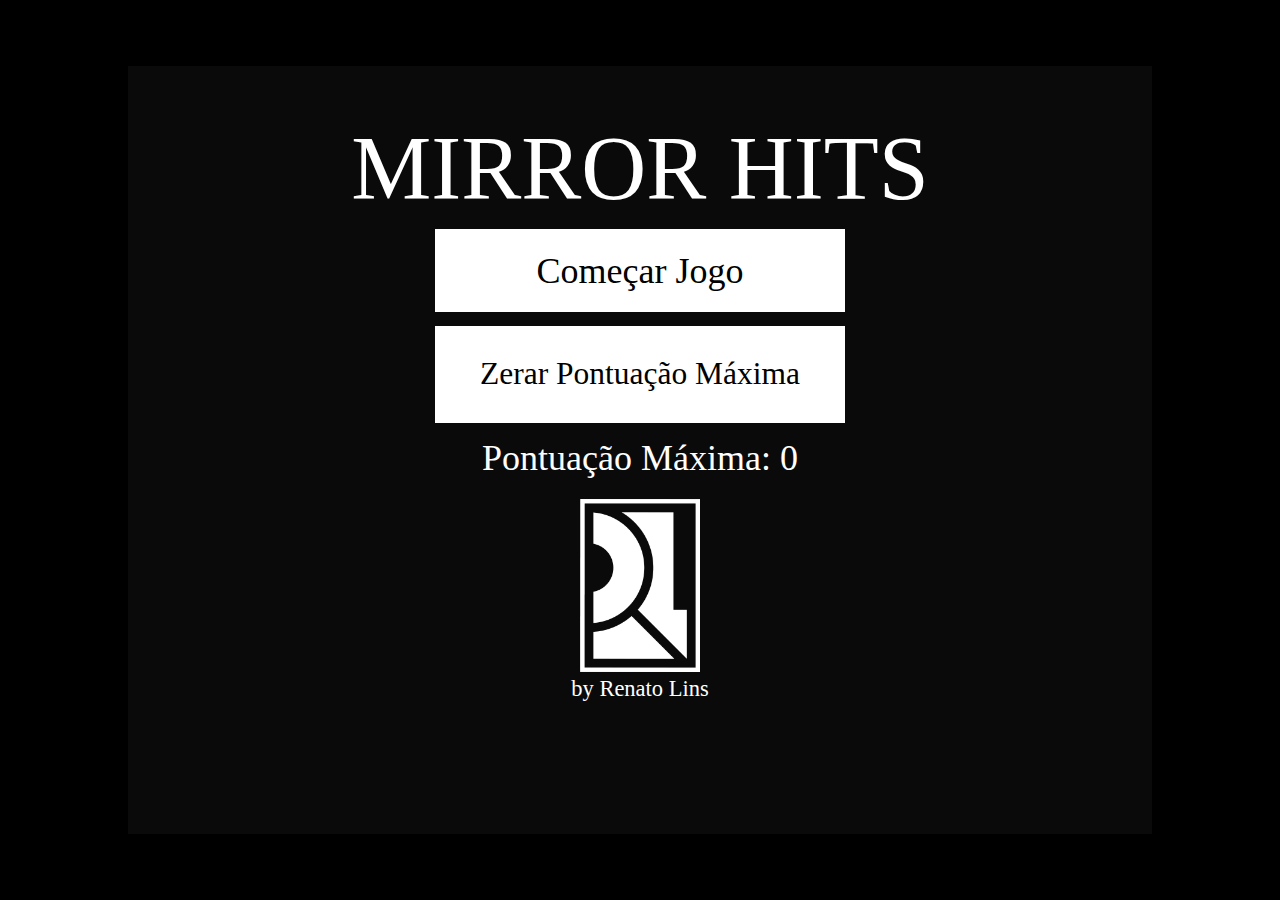
==== index.html @ c4ca041a "Adiciona arquivos" ====
<!DOCTYPE html>
<html lang="pt-br">

<head>

	<meta charset="UTF-8">
	<meta http-equiv="X-UA-Compatible" content="IE=edge">
	<meta name="viewport" content="width=device-width, initial-scale=1.0">
	<meta name="robots" content="index, follow, noimageindex">
	<title>Mirror Hits</title>
	<meta name="description" content="Mirror Hits - Treinando a Visão Espacial">
	<meta name="author" content="Renato Lins">
	<link rel="stylesheet" href="css/style.css" media="all" />

</head>

<body id="body">

	<main class="main" id="mainmenu">

		<p id="gamename">MIRROR HITS</p>
		<button id="play">Começar Jogo</button>
		<button id="resetmaxscore">Zerar Pontuação Máxima</button>
		<p id="maxscoredisplay">Pontuação Máxima: 0</p>
		<div id="logo">
			<a href="http://www.renatolinsdigital.com" target="_blank">
				<img src="img/logo.png" alt="Renato Lins Logo"></a>
			<span id="author">by Renato Lins</span>
		</div>

	</main>

	<script src="js/layoutresolver.min.js"></script>
	<script src="js/startscreen.js"></script>


</body>

</html>
---- css/style.css ----
/*----reset----*/

* {
    margin: 0;
    padding: 0;
    border: 0;
    font-size: 100%;
    font: inherit;
    text-decoration: none;
    vertical-align: baseline;
}

*, *:before, *:after {
    -webkit-box-sizing: border-box;
    -moz-box-sizing: border-box;
    box-sizing: border-box;
}

body, html {
    background-color: black;
    font-family: "Trebuchet MS";
    color: white;
}

p {
    color: white;
    /*texto do credito*/
}


/*----posicionamento----*/

.bolinhas {
    display: inline-block;
    position: absolute;
    top: 0;
    left: 0;
    background: red;
    border-radius: 50%;
    box-shadow: inset -25px -25px 40px rgba(0, 0, 0, .3);
    z-index: 99;
}

.pyramids {
    position: absolute;
    top: 0;
    left: 0;
}

.players {
    display: inline-block;
    position: absolute;
    background: blue;
    top: 0;
    left: 0;
    /*---tamanho do player sprite*/
    width: 30%;
    height: 1.7%;
    border-radius: 10px;
    box-shadow: inset -25px -25px 40px rgba(0, 0, 0, .2);
}

#boardcontainer {
    float: left;
    display: block;
    position: relative;
    width: 100%;
    height: 85%;
}

#layout, #layoutcomplete, #mainmenu {
    position: relative;
    overflow: hidden;
    text-align: center;
    background: #0a0a0a;
}

#gamename {
    font-size: 10vmin;
}

#play, #resetmaxscore {
    padding: 2%;
    font-size: 4vmin;
    cursor: pointer;
    background: white;
    display: block;
    margin: auto;
    margin-bottom: 1.5vmin;
    margin-top: 1vmin;
    width: 40%;
}

#resetmaxscore {
    font-size: 3.5vmin;
    padding-top: 3%;
    padding-bottom: 3%;
}

#playagain {
    padding: 2%;
    margin: 3%;
    font-size: 30px;
    font-size: 5.5vmin;
    cursor: pointer;
    background: white;
}

#mainmenu {
    padding-top: 4%;
}

#author, #maxscoredisplay {
    font-size: 15px;
    font-size: 2.5vmin;
    display: block;
    width: 100%;
    margin-bottom: 0.8%;
}

#maxscoredisplay {
    font-size: 4.0vmin;
}

#logo {
    text-align: center;
    margin: 1%;
    margin-top: 2%;
}

#logo img {
    width: 12%;
}

#logo2 img {
    width: 18%;
}

#layoutcomplete {
    text-align: center;
    padding: 7%;
    font-family: "Trebuchet MS";
    font-size: 300%;
    font-size: 7vmin;
    line-height: 1.8;
}

.board {
    top: 1%;
    display: inline-block;
    position: absolute;
    width: 48%;
    height: 98%;
    background-size: 100%;
    overflow: hidden;
}

#board1 {
    left: 1%;
}

#board2 {
    left: 51%;
}

#top {
    display: block;
    float: left;
    width: 100%;
    height: 10%;
}

#menu, #levels, #score {
    display: inline-block;
    float: left;
    height: 100%;
    width: 33.333333%;
    text-align: center;
    padding: 2%;
    font-size: 30px;
    font-size: 4.8vmin;
}

#menutext {
    cursor: pointer;
}

#credits {
    display: block;
    float: left;
    width: 100%;
    height: 5%;
    text-align: center;
    padding-top: 0.5%;
    font-size: 1.7vmin;
}

a:link, a:visited {
    color: white;
}

a:hover, a:active {
    color: #ccc;
}

#menu, #levels, #score {
    font-size: 2.6vmin;
}
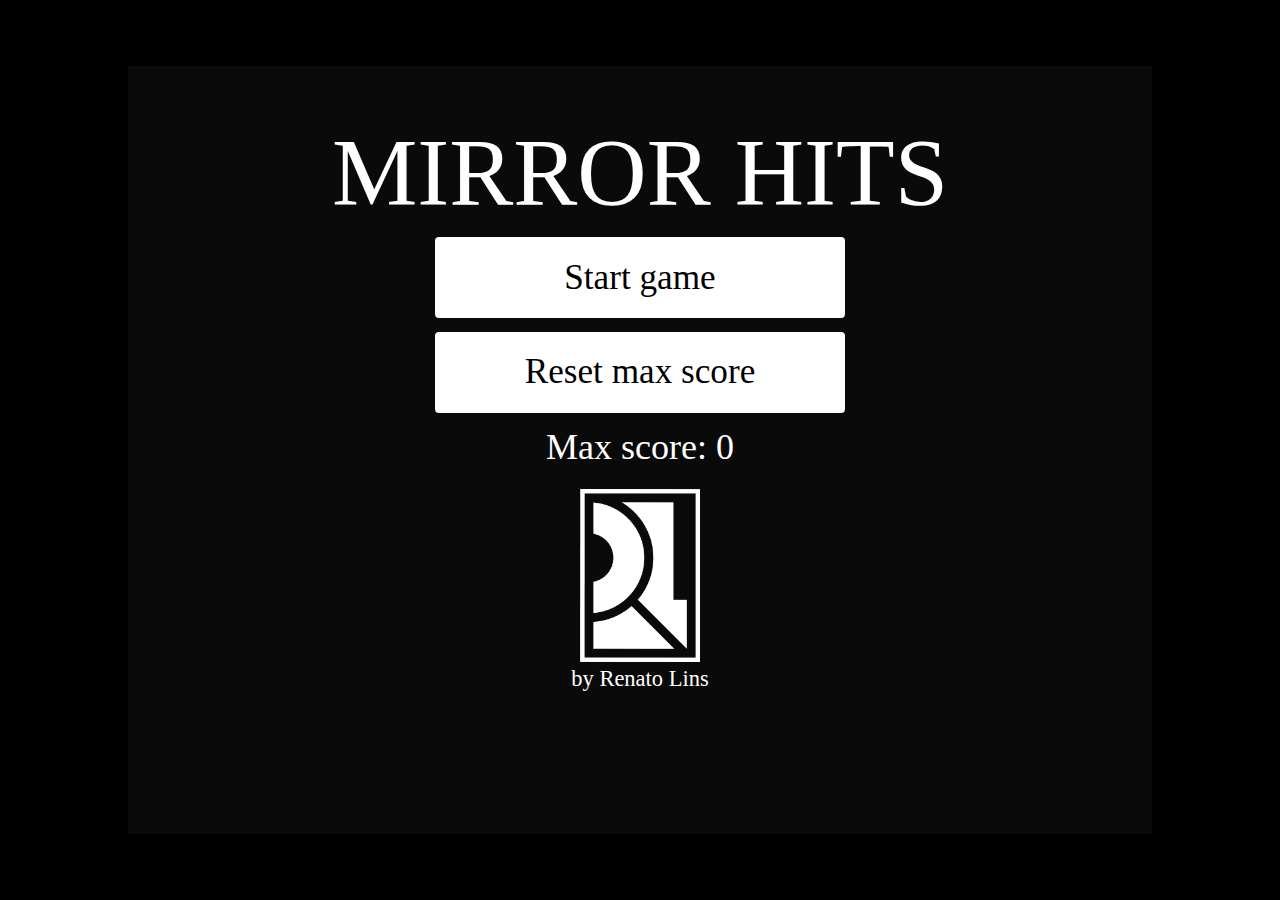
==== commit 29f7d967: "adds some refactoring and translates to english" ====
--- a/index.html
+++ b/index.html
@@ -1,14 +1,14 @@
 <!DOCTYPE html>
-<html lang="pt-br">
+<html lang="us-en">
 
 <head>
 
 	<meta charset="UTF-8">
 	<meta http-equiv="X-UA-Compatible" content="IE=edge">
-	<meta name="viewport" content="width=device-width, initial-scale=1.0">
+	<meta name="viewport" content="width=device-width, initial-scale=1.0, maximum-scale=1.0, user-scalable=no">
 	<meta name="robots" content="index, follow, noimageindex">
 	<title>Mirror Hits</title>
-	<meta name="description" content="Mirror Hits - Treinando a Visão Espacial">
+	<meta name="description" content="Mirror Hits - Training spatial vision">
 	<meta name="author" content="Renato Lins">
 	<link rel="stylesheet" href="css/style.css" media="all" />
 
@@ -16,14 +16,14 @@
 
 <body id="body">
 
-	<main class="main" id="mainmenu">
+	<main class="main" id="main-menu">
 
-		<p id="gamename">MIRROR HITS</p>
-		<button id="play">Começar Jogo</button>
-		<button id="resetmaxscore">Zerar Pontuação Máxima</button>
-		<p id="maxscoredisplay">Pontuação Máxima: 0</p>
+		<p id="game-name">MIRROR HITS</p>
+		<button id="play">Start game</button>
+		<button id="reset-max-score">Reset max score</button>
+		<p id="max-score-display">Max score: 0</p>
 		<div id="logo">
-			<a href="http://www.renatolinsdigital.com" target="_blank">
+			<a href="https://www.linkedin.com/in/renatolinsdigital" target="_blank">
 				<img src="img/logo.png" alt="Renato Lins Logo"></a>
 			<span id="author">by Renato Lins</span>
 		</div>
@@ -36,4 +36,4 @@
 
 </body>
 
-</html>
+</html>--- a/css/style.css
+++ b/css/style.css
@@ -1,4 +1,4 @@
-/*----reset----*/
+/*---- Reset ----*/
 
 * {
     margin: 0;
@@ -17,18 +17,53 @@
 }
 
 body, html {
+    font-size: 16px;
     background-color: black;
     font-family: "Trebuchet MS";
     color: white;
 }
 
+/*---- Theme ----*/
+
 p {
     color: white;
-    /*texto do credito*/
 }
 
+button {
+    font-size: 2.2rem;
+    padding: 2%;
+    cursor: pointer;
+    background: white;
+    display: block;
+    margin: auto;
+    margin-bottom: 1.5vmin;
+    margin-top: 1vmin;
+    width: 40%;
+    border-radius: 4px;
+    transition: all .2s ease;
+}
 
-/*----posicionamento----*/
+button:hover {
+    background-color: #ccc;
+}
+
+a:link, a:visited {
+    color: white;
+}
+
+a:hover, a:active {
+    color: #eee;
+}
+
+/*---- Game UI elements ----*/
+
+#menu-text {
+    cursor: pointer;
+}
+
+#top-container p {
+    font-size: 1.6rem;
+}
 
 .bolinhas {
     display: inline-block;
@@ -54,8 +89,8 @@
     top: 0;
     left: 0;
     /*---tamanho do player sprite*/
-    width: 30%;
-    height: 1.7%;
+    width: 12%;
+    height: 3%;
     border-radius: 10px;
     box-shadow: inset -25px -25px 40px rgba(0, 0, 0, .2);
 }
@@ -68,49 +103,22 @@
     height: 85%;
 }
 
-#layout, #layoutcomplete, #mainmenu {
+#layout, #layout-complete, #main-menu {
     position: relative;
     overflow: hidden;
     text-align: center;
     background: #0a0a0a;
 }
 
-#gamename {
-    font-size: 10vmin;
+#game-name {
+    font-size: 6rem;
 }
 
-#play, #resetmaxscore {
-    padding: 2%;
-    font-size: 4vmin;
-    cursor: pointer;
-    background: white;
-    display: block;
-    margin: auto;
-    margin-bottom: 1.5vmin;
-    margin-top: 1vmin;
-    width: 40%;
-}
-
-#resetmaxscore {
-    font-size: 3.5vmin;
-    padding-top: 3%;
-    padding-bottom: 3%;
-}
-
-#playagain {
-    padding: 2%;
-    margin: 3%;
-    font-size: 30px;
-    font-size: 5.5vmin;
-    cursor: pointer;
-    background: white;
-}
-
-#mainmenu {
+#main-menu {
     padding-top: 4%;
 }
 
-#author, #maxscoredisplay {
+#author, #max-score-display {
     font-size: 15px;
     font-size: 2.5vmin;
     display: block;
@@ -118,7 +126,7 @@
     margin-bottom: 0.8%;
 }
 
-#maxscoredisplay {
+#max-score-display {
     font-size: 4.0vmin;
 }
 
@@ -136,7 +144,7 @@
     width: 18%;
 }
 
-#layoutcomplete {
+#layout-complete {
     text-align: center;
     padding: 7%;
     font-family: "Trebuchet MS";
@@ -163,26 +171,15 @@
     left: 51%;
 }
 
-#top {
-    display: block;
-    float: left;
-    width: 100%;
-    height: 10%;
-}
-
 #menu, #levels, #score {
     display: inline-block;
     float: left;
     height: 100%;
-    width: 33.333333%;
+    width: calc(100% / 3);
     text-align: center;
     padding: 2%;
     font-size: 30px;
     font-size: 4.8vmin;
-}
-
-#menutext {
-    cursor: pointer;
 }
 
 #credits {
@@ -195,14 +192,6 @@
     font-size: 1.7vmin;
 }
 
-a:link, a:visited {
-    color: white;
-}
-
-a:hover, a:active {
-    color: #ccc;
-}
-
 #menu, #levels, #score {
     font-size: 2.6vmin;
-}
+}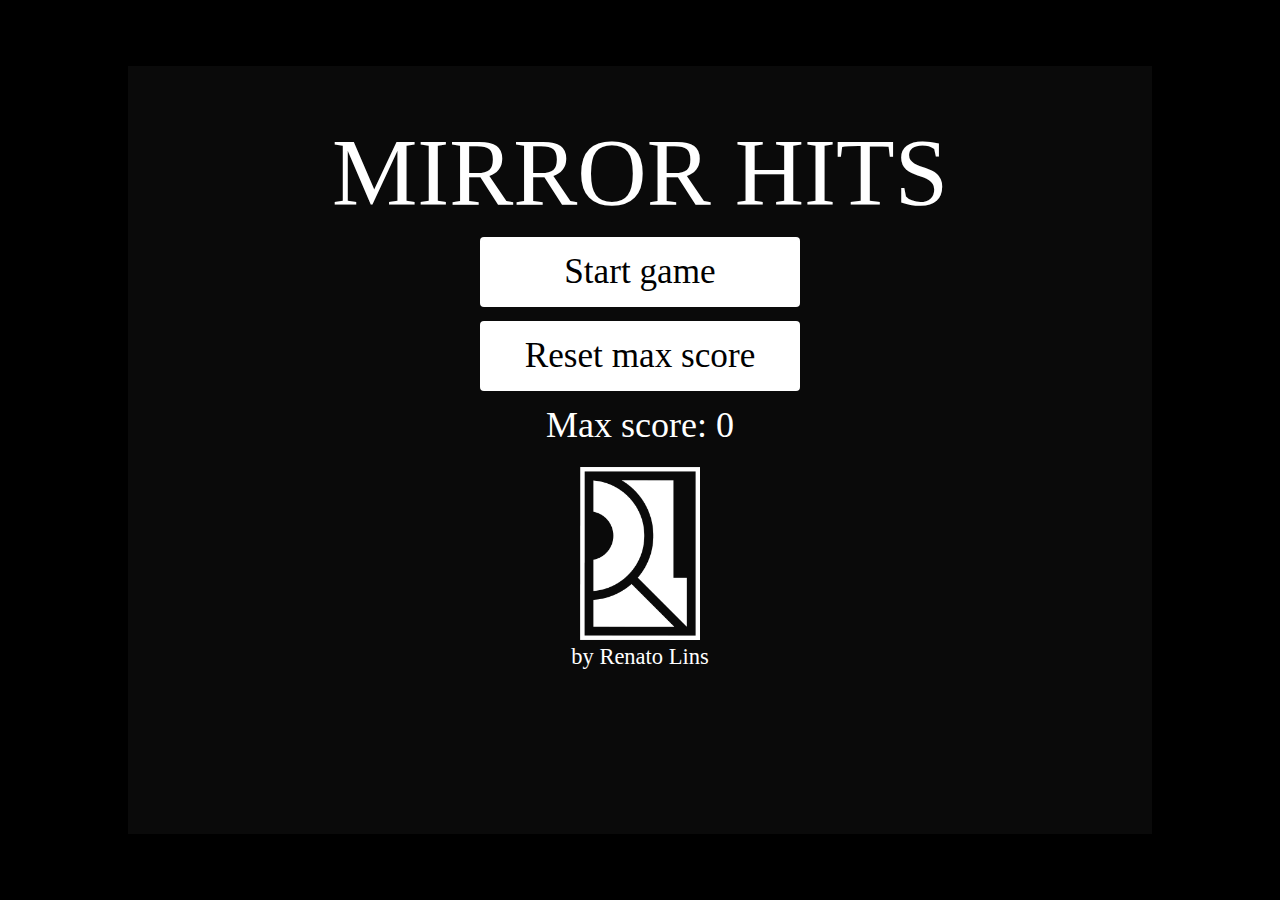
==== commit a913615e: "style refactor" ====
--- a/index.html
+++ b/index.html
@@ -14,7 +14,7 @@
 
 </head>
 
-<body id="body">
+<body>
 
 	<main class="main" id="main-menu">
 
@@ -33,7 +33,6 @@
 	<script src="js/layoutresolver.min.js"></script>
 	<script src="js/startscreen.js"></script>
 
-
 </body>
 
 </html>--- a/css/style.css
+++ b/css/style.css
@@ -21,6 +21,8 @@
     background-color: black;
     font-family: "Trebuchet MS";
     color: white;
+    height: 100%;
+    width: 100%;
 }
 
 /*---- Theme ----*/
@@ -31,14 +33,15 @@
 
 button {
     font-size: 2.2rem;
-    padding: 2%;
+    padding: 15px 25px;
     cursor: pointer;
     background: white;
     display: block;
     margin: auto;
     margin-bottom: 1.5vmin;
     margin-top: 1vmin;
-    width: 40%;
+    width: 320px;
+    max-width: 100%;
     border-radius: 4px;
     transition: all .2s ease;
 }
@@ -57,12 +60,21 @@
 
 /*---- Game UI elements ----*/
 
+main {
+    display: block;
+    position: relative;
+    overflow: hidden;
+    text-align: center;
+    background: #0a0a0a;
+    width: 100%;
+}
+
 #menu-text {
     cursor: pointer;
 }
 
 #top-container p {
-    font-size: 1.6rem;
+    font-size: 1.5rem;
 }
 
 .bolinhas {
@@ -103,13 +115,6 @@
     height: 85%;
 }
 
-#layout, #layout-complete, #main-menu {
-    position: relative;
-    overflow: hidden;
-    text-align: center;
-    background: #0a0a0a;
-}
-
 #game-name {
     font-size: 6rem;
 }
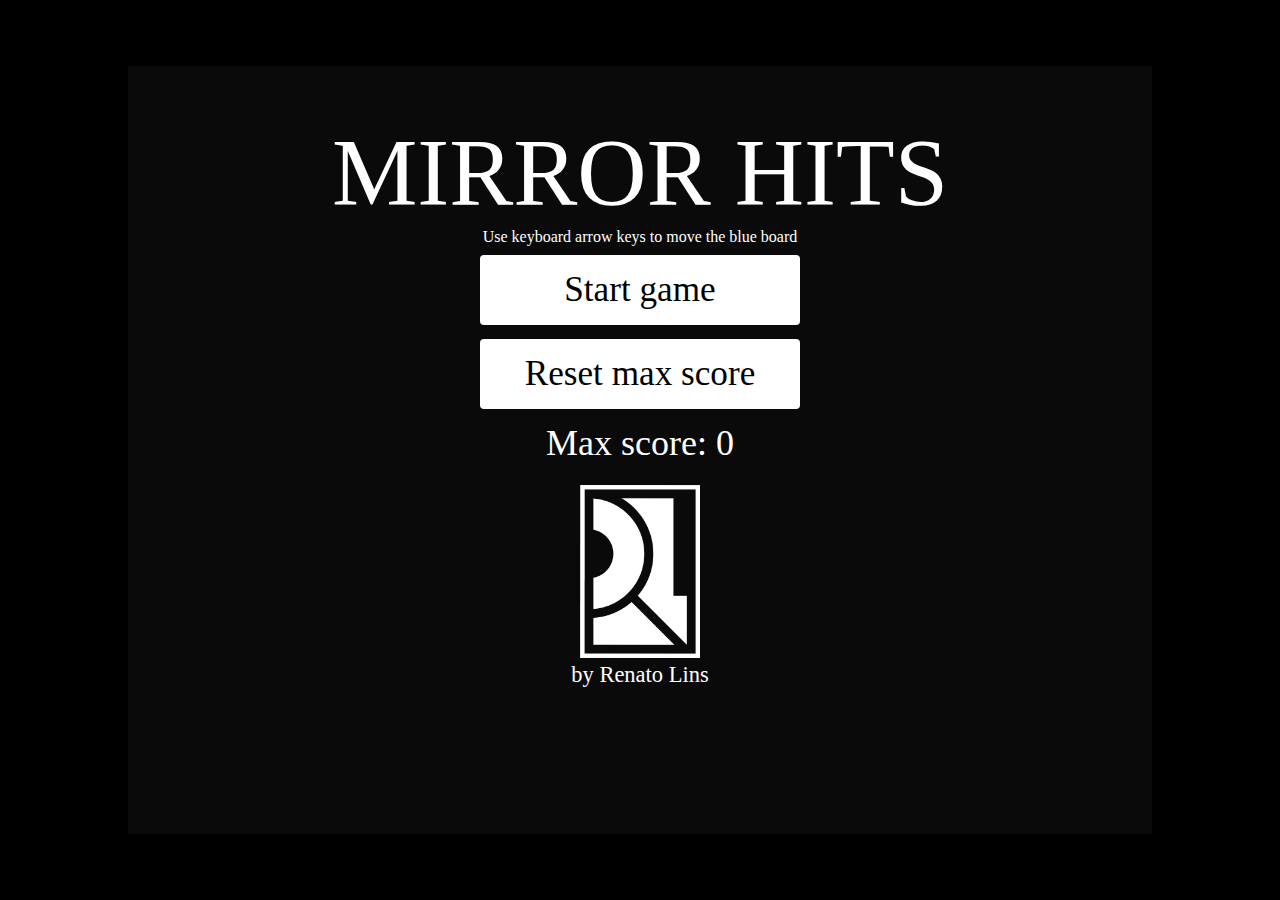
==== commit 3f6a20d4: "ui update" ====
--- a/index.html
+++ b/index.html
@@ -18,7 +18,8 @@
 
 	<main class="main" id="main-menu">
 
-		<p id="game-name">MIRROR HITS</p>
+		<h1 id="game-name">MIRROR HITS</h1>
+		<h2>Use keyboard arrow keys to move the blue board</h2>
 		<button id="play">Start game</button>
 		<button id="reset-max-score">Reset max score</button>
 		<p id="max-score-display">Max score: 0</p>
